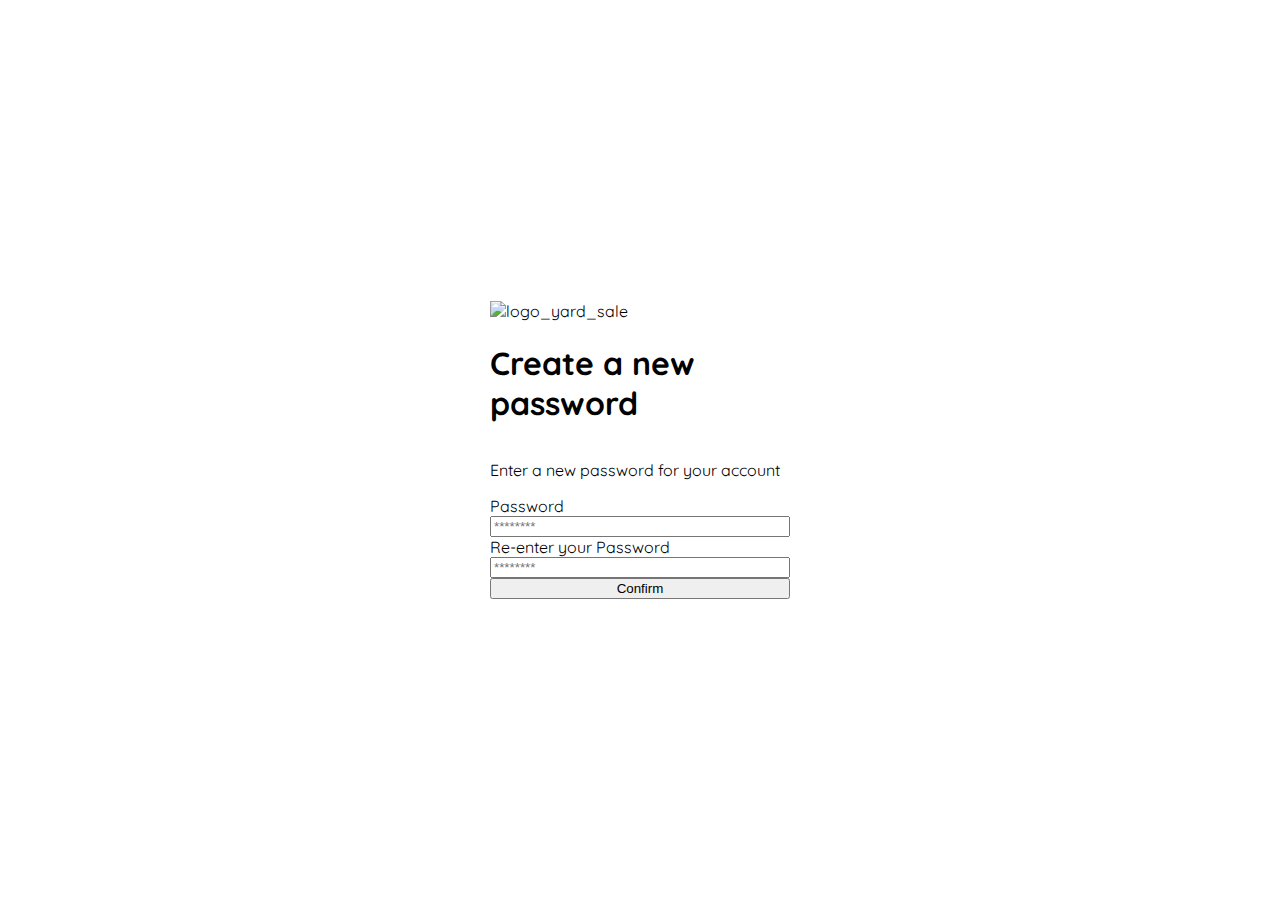
==== index.html @ 4fd853b2 "setting up body and login container" ====
<!DOCTYPE html>
<html lang="en">
<head>
    <meta charset="UTF-8">
    <meta http-equiv="X-UA-Compatible" content="IE=edge">
    <meta name="viewport" content="width=device-width, initial-scale=1.0">
    <title>Document</title>
    <link rel="stylesheet" href="styles.css" />
    <link rel="preconnect" href="https://fonts.googleapis.com">
    <link rel="preconnect" href="https://fonts.gstatic.com" crossorigin>
    <link href="https://fonts.googleapis.com/css2?family=Quicksand:wght@300;500;700&display=swap" rel="stylesheet"> 
</head>
<body>
    <div class="login">
        <div class="form">
            <img src="Platzi_YardSale_Logos/logo_yard_sale.svg" alt="logo_yard_sale" class="logo">
            
            <h1 class="title">
                Create a new password
            </h1>
            <p class="subtitle">
                Enter a new password for your account
            </p>

            <label for="password" class="label">
                Password
            </label>
            <input type="password"id="password" placeholder="********" class="input input-password">

            <label for="new-password" class="label">
                Re-enter your Password
            </label>
            <input type="password"id="new-password" placeholder="********" class="input input-password">

            <input type="submit" value="Confirm" class="primary-button login-button">
        </div>
    </div>
</body>
</html>
---- styles.css ----
:root {
    --Verylightpink: #C7C7C7;
    --Textinputfield: #F7F7F7;
    --HospitalGreen: #ACD982;
    --White: #FFFFFF;
    --Black: #000000;
}

body {
    font-family: 'Quicksand', sans-serif;
    margin: 0;
}

.login {
    height: 100vh;
    width: 100%;
    display: grid;
    place-items: center;
}

.form {
    display: grid;
    grid-template-rows: auto 1fr auto;
    width: 300px;
}
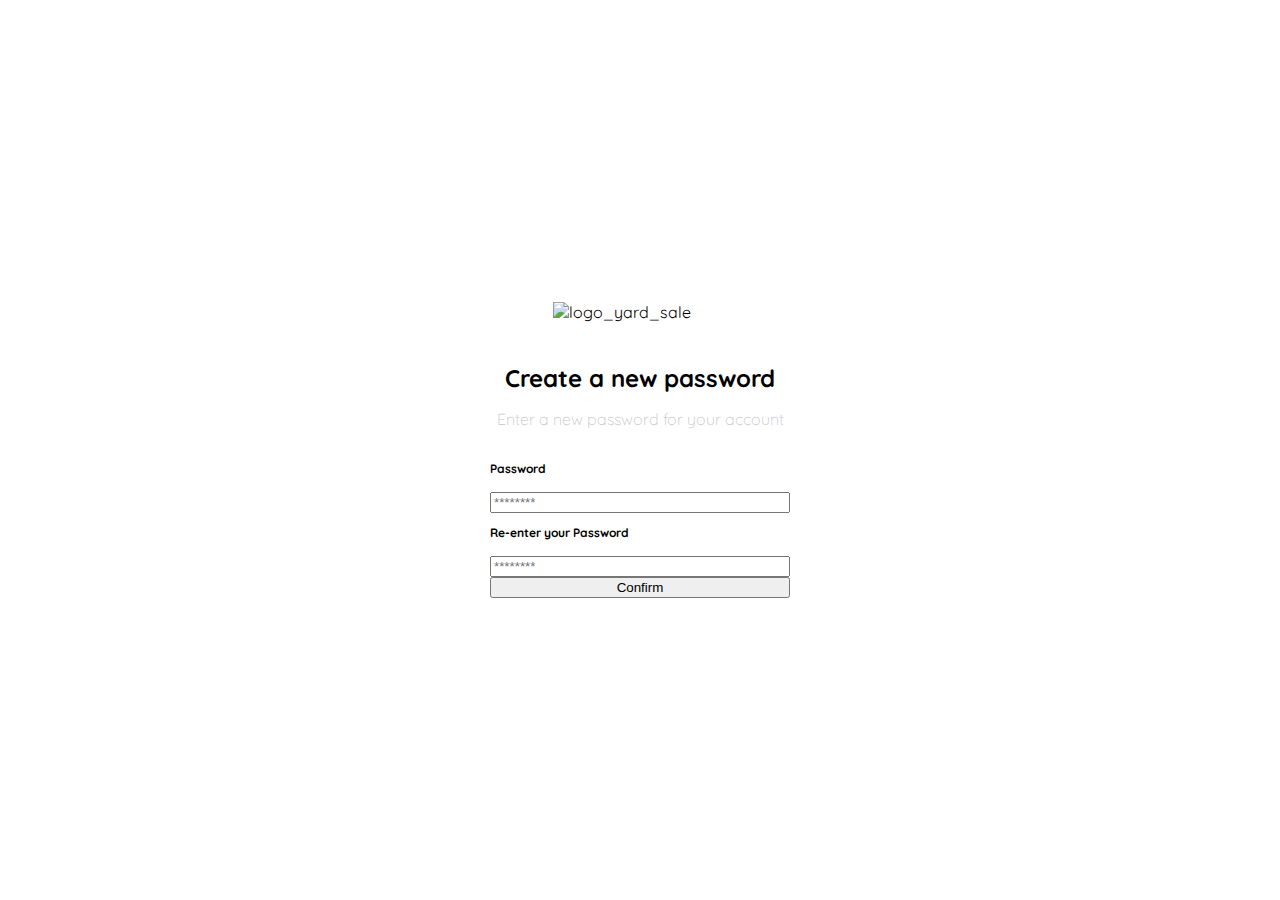
==== commit 27198d52: "re-styling documents" ====
--- a/index.html
+++ b/index.html
@@ -22,17 +22,22 @@
                 Enter a new password for your account
             </p>
 
-            <label for="password" class="label">
-                Password
-            </label>
-            <input type="password"id="password" placeholder="********" class="input input-password">
+            <form action="/" class="displayer">
+                
+                <label for="password" class="label">
+                    Password
+                </label>
+                <input type="password"id="password" placeholder="********" class="input input-password">
 
-            <label for="new-password" class="label">
-                Re-enter your Password
-            </label>
-            <input type="password"id="new-password" placeholder="********" class="input input-password">
+                <label for="new-password" class="label">
+                    Re-enter your Password
+                </label>
+                <input type="password"id="new-password" placeholder="********" class="input input-password">
 
-            <input type="submit" value="Confirm" class="primary-button login-button">
+                <input type="submit" value="Confirm" class="primary-button login-button">
+
+            </form>
+
         </div>
     </div>
 </body>
--- a/styles.css
+++ b/styles.css
@@ -4,6 +4,9 @@
     --HospitalGreen: #ACD982;
     --White: #FFFFFF;
     --Black: #000000;
+    --sm: 12px;
+    --md: 16px;
+    --lg: 24px;
 }
 
 body {
@@ -22,4 +25,38 @@
     display: grid;
     grid-template-rows: auto 1fr auto;
     width: 300px;
+}
+
+.logo {
+    width: 175px;
+    margin-bottom: 24px;
+    justify-self: center;
+}
+
+.title {
+    font-weight: 700;
+    font-size: var(--lg);
+    text-align: center;
+    margin-bottom: 16px;
+}
+
+.subtitle {
+    font-weight: 300;
+    font-size: var(--md);
+    color: var(--Verylightpink);
+    margin-top: 0;
+    margin-bottom: 20px;
+    text-align: center;
+}
+
+.displayer {
+    display: flex;
+    flex-direction: column;
+}
+
+.label {
+    font-size: var(--sm);
+    font-weight: bold;
+    margin-bottom: 16px;
+    margin-top: 12px;
 }